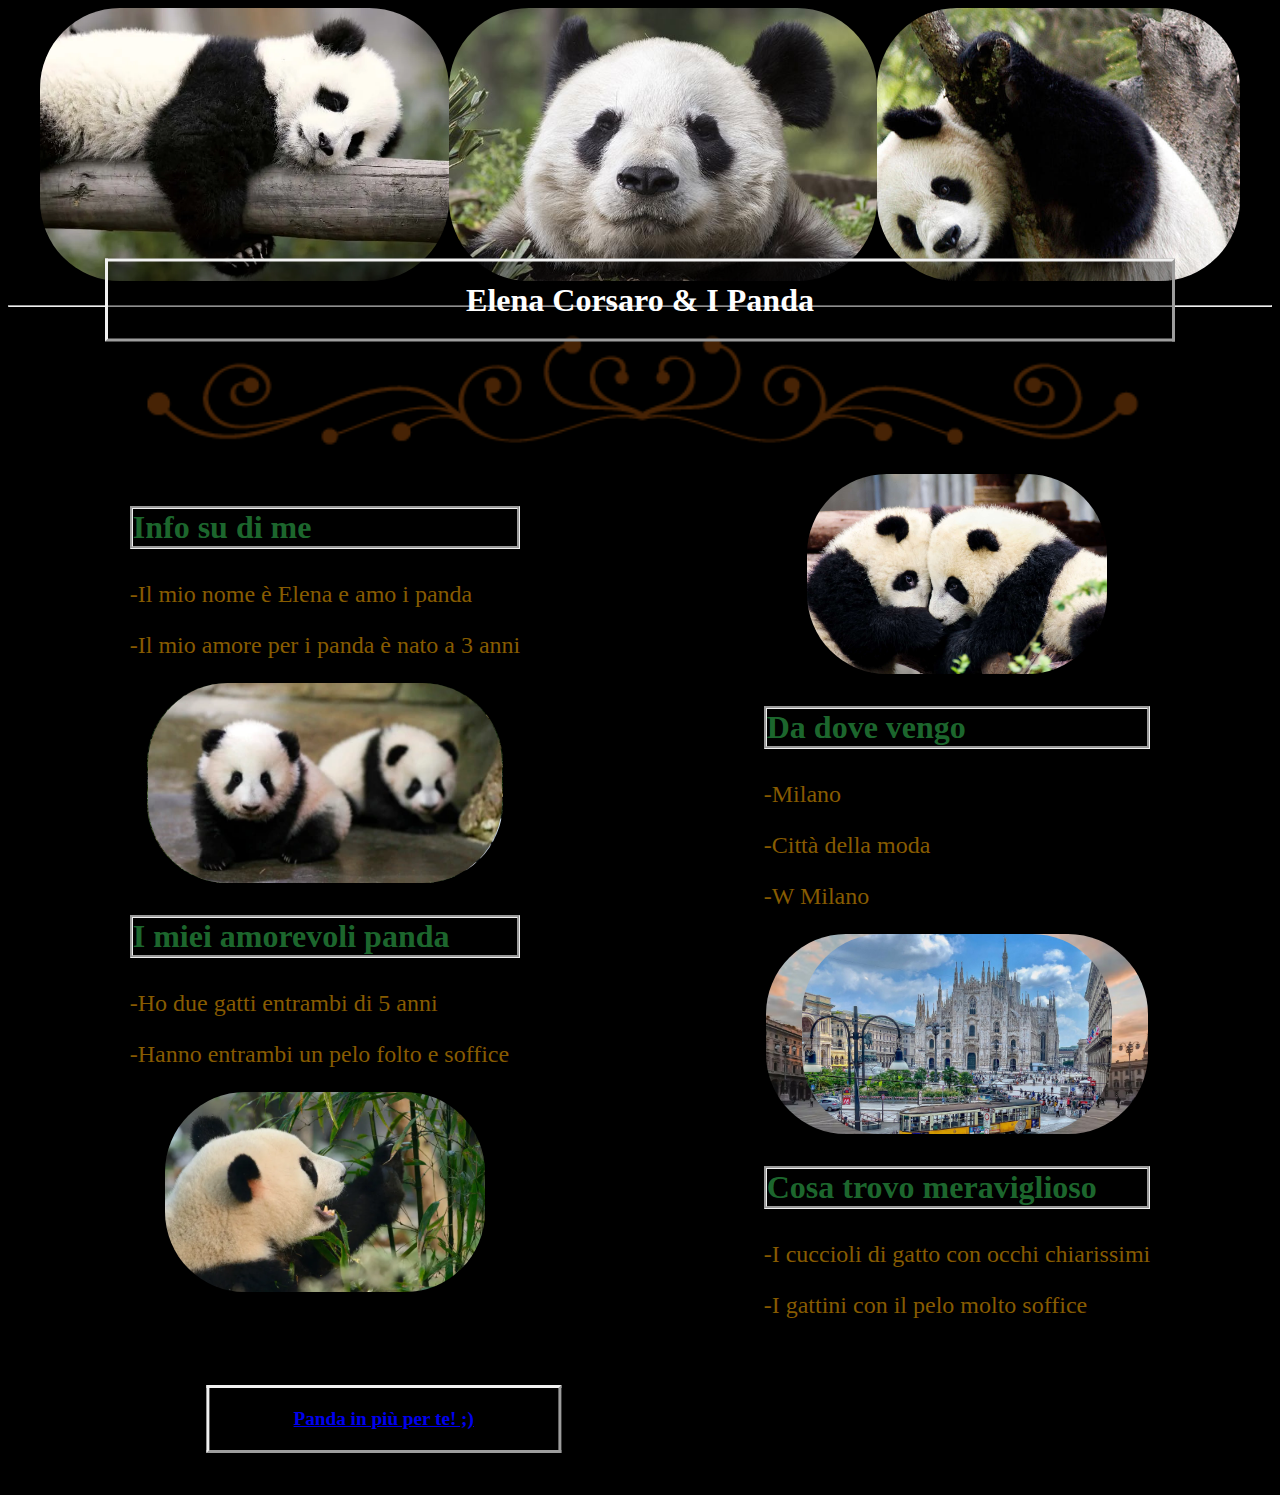
==== index2.html @ 34e924ae "v3" ====
<!DOCTYPE html>
<html>
    <head>
        <title>Sito di Elena</title>
        <link rel="stylesheet" href="style2.css" />
    </head>
 
    <body>
        <section class="center-image">
            <img src="panda1.webp" height="272.5px" />
            <img src="panda2.jpg" height="272.5px" />
            <img src="panda3.jpg" height="272.5px" />
        </section>
        <h1 class="myname">Elena Corsaro & I Panda</h1>
        <p></p>
        <hr/>
        <section class="center-image">
        <img src="divisorio-png-11.png" width="1000px" />
        </section>
        <section class="s">
            <section>
                <h3>Info su di me</h3>
                <p>-Il mio nome è Elena e amo i panda</p>
                <p>-Il mio amore per i panda è nato a 3 anni</p>
            <div class="fading">
                <img class="bottom" src="panda4.webp" height="200px" />
            </div>
            <section class="center-box2">
                <img class="top" src="panda5.webp" height="200px" />
            </section>

                <h3>I miei amorevoli panda</h3>
                <p>-Ho due gatti entrambi di 5 anni</p>
                <p>-Hanno entrambi un pelo folto e soffice</p>
                      <section class="lol">
                            <img src="panda6.webp" height="200px" />
                        </section>
            </section>
                <section>
                <section class="bella">
                <img src="panda7.jpg" height="200px" />
                </section>
                <h3>Da dove vengo</h3>
                <p>-Milano</p>
                <p>-Città della moda</p>
                <p>-W Milano</p>
                <div class="fading">
                    <img class="bottom" src="mi1.avif" height="200px" />
                </div>
                <section class="center-box2">
                    <img class="top" src="mi2.png" height="200px" />
                </section>
                <h3>Cosa trovo meraviglioso</h3>
                <p>-I cuccioli di gatto con occhi chiarissimi</p>
                <p>-I gattini con il pelo molto soffice</p>
                <section class="link">
                    <a href="https://www.youtube.com/watch?v=n4tTUqrlITE" target="_blank">
                        Panda in più per te! ;) </a>
                    </section>
            </section>
        </section>
---- style2.css ----
.center-image {
    display: flex;
    justify-content: center;
}

body {
    background-color:rgb(0, 0, 0)
}

.myname {
    background-color: rgba(0, 0, 0, 0.801); /* Fallback color */
    background-color: rgba(0,0,0, 0.4); /* Black w/opacity/see-through */
    color: white;
    font-weight: bold;
    border: 3px solid #f1f1f1;
    position: absolute;
    top: 31%;
    left: 50%;
    transform: translate(-50%, -50%);
    z-index: 2;
    width: 80%;
    padding: 20px;
    text-align: center;
    border-style: outset;
}

img {
    border-radius: 80px;
    font-size:larger;
}

.scatola { 
    display: flex;
    justify-content:space-around;

}

.lol{
    display: flex;
    justify-content: space-around;
}

.bella{
    display: flex;
    justify-content: space-around;
}

h3 {
    color:rgba(38, 137, 60, 0.767);
    font-size:2rem ;
    font-family: fantasy;
    border-style: groove;
}

p {
    color: rgba(255, 174, 0, 0.532);
    font-size:1.5rem ;
    font-family:cursive; 

}

.s {
    display: flex;
    justify-content: space-around;
}

div.fading {
    display: flex;
    justify-content: center;
    animation: FadeInOut 2s infinite alternate
 }

@keyframes FadeInOut {
    0% {opacity:1;}
    10% {opacity: 0.9;}
    25% {opacity:.75;}
    50% {opacity:.5;}
    75% {opacity:.25;}
    90% {opacity: 0.1;}
    100% {opacity:0;}
    animation-name: FadeInOut;
    animation-timing-function: ease-in-out ;
    animation-iteration-count: infinite;
    animation-duration: 1s;
    animation-direction: reverse;
  }

.center-box2 {
    display: flex;
    justify-content: center;
    margin-top: -200px;
}

.link {
    margin-top:+100px;
    margin-left: -380px;
    background-color: rgba(0, 0, 0, 0.801); /* Fallback color */
    background-color: rgba(0,0,0, 0.4); /* Black w/opacity/see-through */
    color: white;
    font-weight: bold;
    border: 3px solid #f1f1f1;
    transform: translate(-50%, -50%);
    z-index: 2;
    width: 80%;
    padding: 20px;
    text-align: center;
    border-style: outset;
}

a {
    font-size: larger;
}
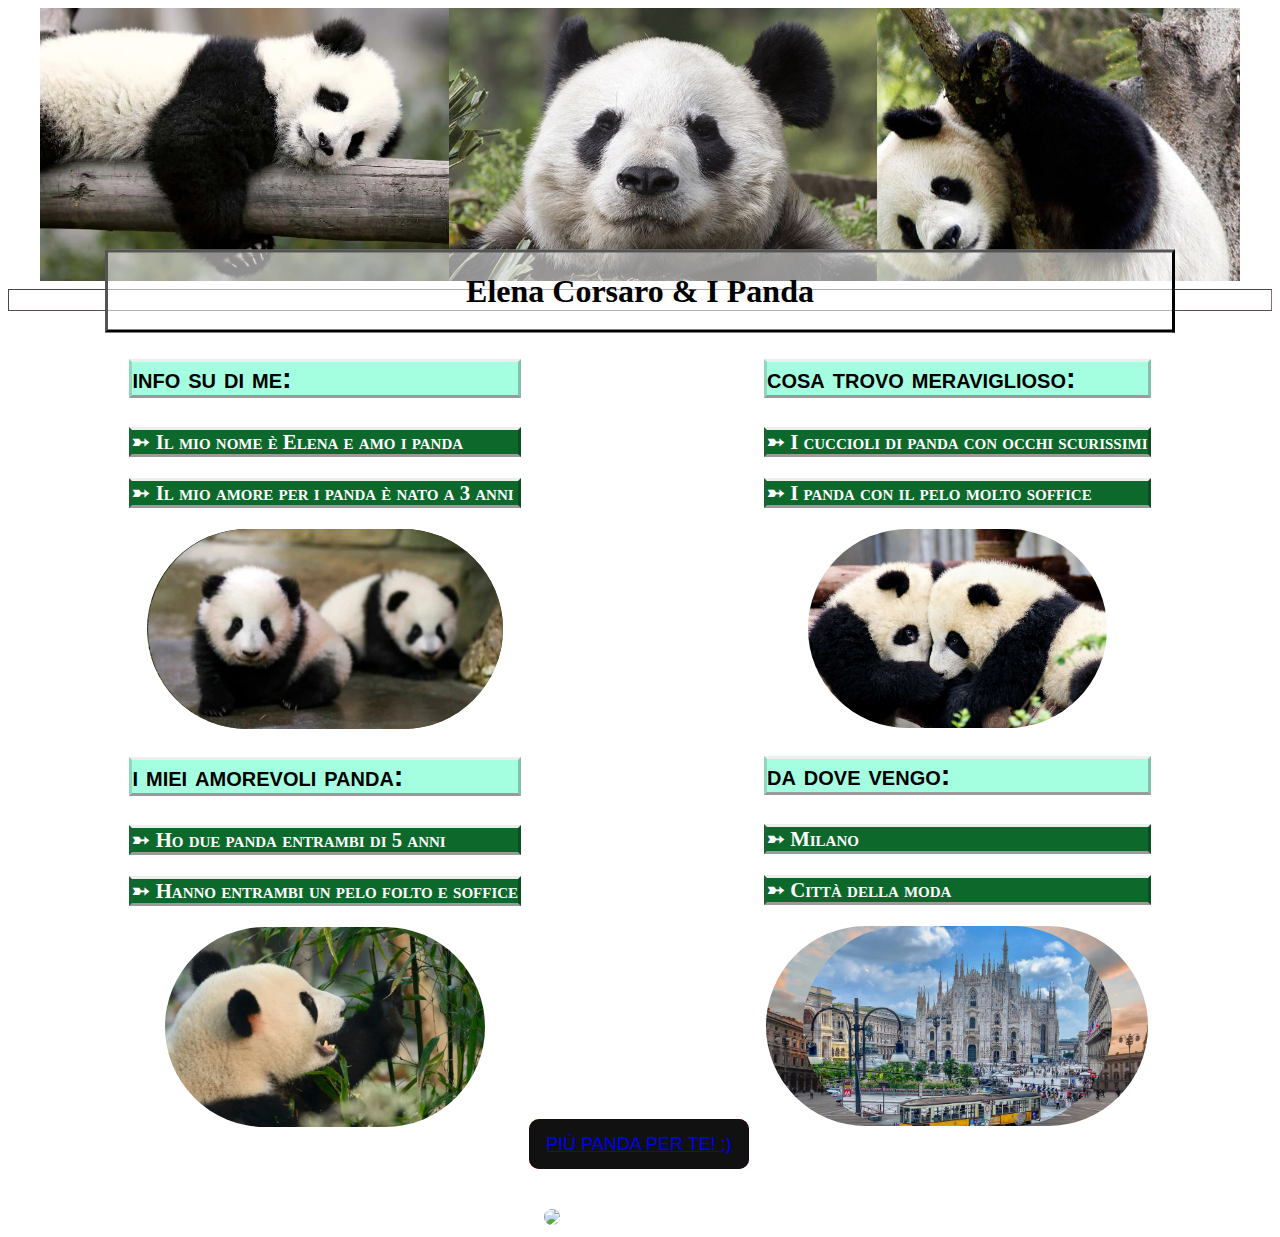
==== commit a64ae944: "v6" ====
--- a/index2.html
+++ b/index2.html
@@ -4,58 +4,59 @@
         <title>Sito di Elena</title>
         <link rel="stylesheet" href="style2.css" />
     </head>
- 
     <body>
         <section class="center-image">
             <img src="panda1.webp" height="272.5px" />
             <img src="panda2.jpg" height="272.5px" />
             <img src="panda3.jpg" height="272.5px" />
         </section>
-        <h1 class="myname">Elena Corsaro & I Panda</h1>
-        <p></p>
-        <hr/>
-        <section class="center-image">
-        <img src="divisorio-png-11.png" width="1000px" />
-        </section>
+        <h1 class="myname">Elena Corsaro & I Panda </h1>
+        <hr/ class="hr">
         <section class="s">
             <section>
-                <h3>Info su di me</h3>
-                <p>-Il mio nome è Elena e amo i panda</p>
-                <p>-Il mio amore per i panda è nato a 3 anni</p>
-            <div class="fading">
-                <img class="bottom" src="panda4.webp" height="200px" />
-            </div>
-            <section class="center-box2">
-                <img class="top" src="panda5.webp" height="200px" />
-            </section>
-
-                <h3>I miei amorevoli panda</h3>
-                <p>-Ho due gatti entrambi di 5 anni</p>
-                <p>-Hanno entrambi un pelo folto e soffice</p>
-                      <section class="lol">
-                            <img src="panda6.webp" height="200px" />
-                        </section>
+                <h3>info su di me:</h3>
+                <p>➳ Il mio nome è Elena e amo i panda</p>
+                <p>➳ Il mio amore per i panda è nato a 3 anni</p>
+                <div class="fading">
+                    <img class="top" src="panda4.webp" height="200px" />
+                </div>
+                <section class="center-box2">
+                    <img class="top" src="panda5.webp" height="200px" />
+                </section>
+                <h3>i miei amorevoli panda:</h3>
+                <p>➳ Ho due panda entrambi di 5 anni</p>
+                <p>➳ Hanno entrambi un pelo folto e soffice</p>
+                <section class="bella" id="slide-in">
+                    <img class="top" src="panda6.webp" height="200px" />
+                </section>
             </section>
                 <section>
-                <section class="bella">
-                <img src="panda7.jpg" height="200px" />
+                <h3>cosa trovo meraviglioso:</h3>
+                <p>➳ I cuccioli di panda con occhi scurissimi</p>
+                <p>➳ I panda con il pelo molto soffice</p>
+                <section class="bella" id="slide-in" >
+                    <img class="top" src="panda7.jpg" height="199px" />
                 </section>
-                <h3>Da dove vengo</h3>
-                <p>-Milano</p>
-                <p>-Città della moda</p>
-                <p>-W Milano</p>
+                <h3>da dove vengo:</h3>
+                <p>➳ Milano</p>
+                <p>➳ Città della moda</p>
                 <div class="fading">
-                    <img class="bottom" src="mi1.avif" height="200px" />
+                    <img class="top" src="mi1.avif" height="200px" />
                 </div>
                 <section class="center-box2">
                     <img class="top" src="mi2.png" height="200px" />
                 </section>
-                <h3>Cosa trovo meraviglioso</h3>
-                <p>-I cuccioli di gatto con occhi chiarissimi</p>
-                <p>-I gattini con il pelo molto soffice</p>
-                <section class="link">
-                    <a href="https://www.youtube.com/watch?v=n4tTUqrlITE" target="_blank">
-                        Panda in più per te! ;) </a>
-                    </section>
+                <section class="center-link">
+                    <h1> </h1>
+                    <button class="glow-on-hover" type="button">
+                        <a class="colore" href="https://www.youtube.com/watch?v=n4tTUqrlITE" target="_blank">
+                        PIÙ PANDA PER TE! ;) </a>
+                    </button>
+                </section>
+                <section class="belopanda">
+                    <img class="top" src="tenor.gif" height="200px"/>
+                </section>
             </section>
-        </section>+        </section>
+    </body>
+</html>--- a/style2.css
+++ b/style2.css
@@ -1,89 +1,121 @@
 .center-image {
     display: flex;
     justify-content: center;
+    border-radius: 200px;
 }
 
 body {
-    background-color:rgb(0, 0, 0)
+    background-image: url(R.jpg) ;
 }
 
 .myname {
-    background-color: rgba(0, 0, 0, 0.801); /* Fallback color */
-    background-color: rgba(0,0,0, 0.4); /* Black w/opacity/see-through */
-    color: white;
+    background-color: rgba(255, 255, 255, 0.557); /* Black w/opacity/see-through */
+    color: rgb(0, 0, 0);
     font-weight: bold;
-    border: 3px solid #f1f1f1;
+    border: 3px solid #000000;
     position: absolute;
-    top: 31%;
+    top: 30%;
     left: 50%;
     transform: translate(-50%, -50%);
     z-index: 2;
     width: 80%;
     padding: 20px;
     text-align: center;
+    border-style: outset; 
+}
+
+.hr {
+    border-bottom: 1px solid #000;
+    padding-bottom: 20px;
+    margin-bottom: 20px;
+    border-color: rgba(24, 11, 11, 0.719);
+}
+
+.top {
+    border-radius: 100px;
+}
+
+.bella{
+    display: flex;
+    justify-content: space-around;
+    position: relative;
+    animation: animation 4s ease-out infinite alternate;
+}
+
+#slide-in {
+    text-align: center;
+    color: #fff;
+}
+
+@keyframes animation {
+    0% {
+      opacity: 0;
+      left: -100px;
+    }
+
+    100% {
+      opacity: 1;
+      left: 0;
+    }
+}
+
+h3 {
+    color:rgb(0, 0, 0);
+    font-size:1.8rem ;
+    font-family:'Trebuchet MS', 'Lucida Sans Unicode', 'Lucida Grande', 'Lucida Sans', Arial, sans-serif;
     border-style: outset;
-}
-
-img {
-    border-radius: 80px;
-    font-size:larger;
-}
-
-.scatola { 
-    display: flex;
-    justify-content:space-around;
-
-}
-
-.lol{
+    border-inline-end-color: rgb(0, 0, 0, 0.233);
+    border-inline-start-color: rgba(0, 0, 0, 0.233);
+    font-variant: small-caps;
+    background-color: rgba(127, 255, 212, 0.712);
+}
+
+p {
+    color: rgb(255, 255, 255);
+    font-size:1.3rem ;
+    font-weight: bold;
+    font-variant: small-caps;
+    border-style: outset;
+    border-inline-end-color: rgb(0, 0, 0, 0.233);
+    border-inline-start-color: rgba(0, 0, 0, 0.233);
+    font-variant: small-caps;
+    background-color: rgb(12, 105, 43);
+}
+
+.s {
     display: flex;
     justify-content: space-around;
 }
 
-.bella{
-    display: flex;
-    justify-content: space-around;
-}
-
-h3 {
-    color:rgba(38, 137, 60, 0.767);
-    font-size:2rem ;
-    font-family: fantasy;
-    border-style: groove;
-}
-
-p {
-    color: rgba(255, 174, 0, 0.532);
-    font-size:1.5rem ;
-    font-family:cursive; 
-
-}
-
-.s {
-    display: flex;
-    justify-content: space-around;
-}
-
 div.fading {
     display: flex;
     justify-content: center;
-    animation: FadeInOut 2s infinite alternate
- }
+    animation: FadeInOut 4s infinite alternate;
+}
 
 @keyframes FadeInOut {
     0% {opacity:1;}
+    5% {opacity:.95;}
     10% {opacity: 0.9;}
+    15% {opacity: 0.85;}
+    20% {opacity: 0.8;}
     25% {opacity:.75;}
+    30% {opacity: 0.7;}
+    35% {opacity: 0.65;}
+    40% {opacity:.6;}
+    45% {opacity: 0.55;}
     50% {opacity:.5;}
+    55% {opacity: 0.45;}
+    60% {opacity: 0.4;}
+    65% {opacity: 0.35;}
+    70% {opacity: 0.3;}
     75% {opacity:.25;}
-    90% {opacity: 0.1;}
-    100% {opacity:0;}
-    animation-name: FadeInOut;
-    animation-timing-function: ease-in-out ;
-    animation-iteration-count: infinite;
-    animation-duration: 1s;
-    animation-direction: reverse;
-  }
+    80% {opacity: 0.2;}
+    85% {opacity: 0.15;}
+    90% {opacity:.1;}
+    95% {opacity: 0.15;}
+    100% {opacity: 0;}
+}
 
 .center-box2 {
     display: flex;
@@ -91,22 +123,86 @@
     margin-top: -200px;
 }
 
-.link {
-    margin-top:+100px;
-    margin-left: -380px;
-    background-color: rgba(0, 0, 0, 0.801); /* Fallback color */
-    background-color: rgba(0,0,0, 0.4); /* Black w/opacity/see-through */
-    color: white;
-    font-weight: bold;
-    border: 3px solid #f1f1f1;
-    transform: translate(-50%, -50%);
-    z-index: 2;
-    width: 80%;
-    padding: 20px;
-    text-align: center;
-    border-style: outset;
-}
-
-a {
-    font-size: larger;
-}
+.belopanda{
+    margin-left: -220px;
+    margin-top: +40px;
+}
+
+.glow-on-hover {
+    width: 220px;
+    height: 50px;
+    border: none;
+    outline: none;
+    color: #fff;
+    background: linear-gradient(45deg, #ff0000, #ff7300, #fffb00, #48ff00, #00ffd5, #002bff, #7a00ff, #ff00c8, #ff0000);;
+    cursor: pointer;
+    position: relative;
+    z-index: 0;
+    border-radius: 10px;
+    font-family: 'Trebuchet MS', 'Lucida Sans Unicode', 'Lucida Grande', 'Lucida Sans', Arial, sans-serif;
+    font-size: large;
+}
+
+.glow-on-hover:before {
+    content: '';
+    background: linear-gradient(45deg, #ff0000, #ff7300, #fffb00, #48ff00, #00ffd5, #002bff, #7a00ff, #ff00c8, #ff0000);
+    position: absolute;
+    top: -2px;
+    left:-2px;
+    background-size: 400%;
+    z-index: -1;
+    filter: blur(5px);
+    width: calc(100% + 4px);
+    height: calc(100% + 4px);
+    animation: glowing 20s linear infinite;
+    opacity: 0;
+    transition: opacity .3s ease-in-out;
+    border-radius: 10px;
+}
+
+.glow-on-hover:active {
+    color: #000
+}
+
+.glow-on-hover:active:after {
+    background: transparent;
+}
+
+.glow-on-hover:hover:before {
+    opacity: 1;
+}
+
+.glow-on-hover:after {
+    z-index: -1;
+    content: '';
+    position: absolute;
+    width: 100%;
+    height: 100%;
+    background: #111;
+    left: 0;
+    top: 0;
+    border-radius: 10px;
+}
+
+@keyframes glowing {
+    0% { background-position: 0 0; }
+    50% { background-position: 400% 0; }
+    100% { background-position: 0 0; }
+}
+
+.colore {
+  animation: color-change 3.5s linear 2s infinite alternate;
+}
+  
+@keyframes color-change {
+    0%   {color:rgb(255, 0, 0);}
+    25%  {color:rgb(255, 238, 0);}
+    50%  {color:rgb(0, 255, 60)}
+    75%  {color:rgb(0, 221, 255)}
+    100% {color:rgb(0, 42, 255)}
+}
+
+.center-link {
+    margin-left: -235px;
+    margin-top: -28px;
+}
